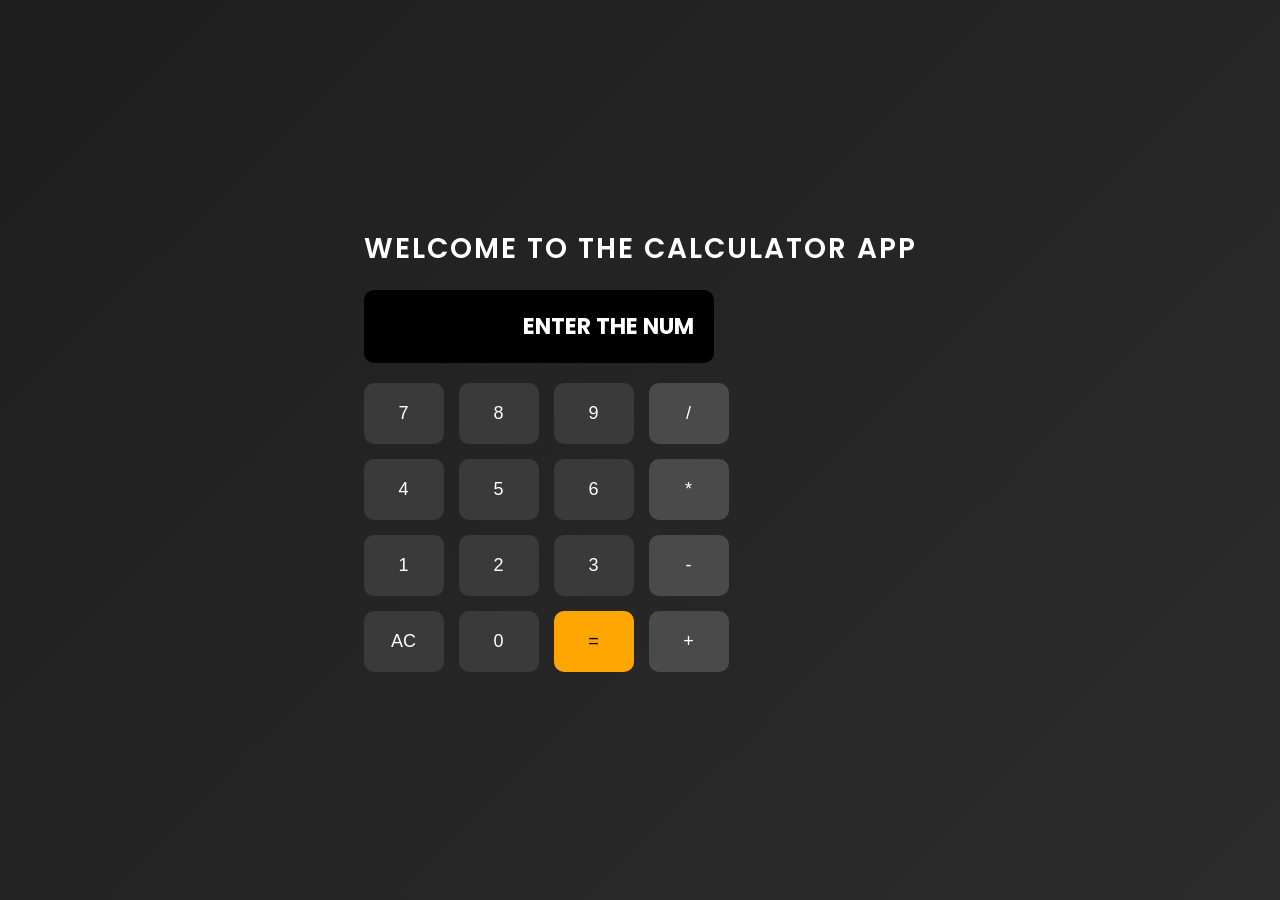
==== index.html @ 5315263a "Add files via upload" ====
<!DOCTYPE html>
<html lang="en">
<head>
    <meta charset="UTF-8">
    <meta name="viewport" content="width=device-width, initial-scale=1.0">
    <title>Calculator</title>

    <link rel="stylesheet" href="style.css">
    <link href="https://fonts.googleapis.com/css2?family=Poppins:wght@400;600&display=swap" rel="stylesheet">
</head>
<body>
    <div class=""app>
    <h1> WELCOME TO THE CALCULATOR APP</h1>
    <h2 id="num">ENTER THE NUM</h2>
    <div class="calculator">
        <button onclick="press('7')">7</button>
        <button onclick="press('8')">8</button>
        <button onclick="press('9')">9</button>
        <button onclick="press('/')">/</button>

        <button onclick="press('4')">4</button>
        <button onclick="press('5')">5</button>
        <button onclick="press('6')">6</button>
        <button onclick="press('*')">*</button>

        <button onclick="press('1')">1</button>
        <button onclick="press('2')">2</button>
        <button onclick="press('3')">3</button>
        <button onclick="press('-')">-</button>
    
        <button onclick="clearDisplay()">AC</button>
        <button onclick="press('0')">0</button>
        <button onclick="calculate()" class="equal">=</button>
        <button onclick="press('+')">+</button>
       </div>
    </div>
    
    <script src="script.js"></script>
</body>
</html>
---- style.css ----
/* Reset */
* {
    margin: 0;
    padding: 0;
    box-sizing: border-box;
}

/* Body layout */
body {
    height: 100vh;
    background: linear-gradient(135deg, #1e1e1e, #2c2c2c);
    color: white;

    display: flex;
    flex-direction: row;
    flex-direction: column;
    justify-content: center;
    align-items: center;

    font-family: 'Poppins', sans-serif;
}

/* Title */
h1 {
    font-size: 28px;
    margin-bottom: 20px;
    letter-spacing: 2px;
    font-weight: 600;
}

/* Display */
#num {
    width: 350px;
    padding: 20px;
    margin-bottom: 20px;

    background: black;
    border-radius: 10px;

    text-align: right;
    font-size: 22px;
}

/* Calculator grid */
.calculator {
    display: grid;
    grid-template-columns: repeat(4, 80px);
    gap: 15px;
}

/* Buttons */
button {
    padding: 20px;
    font-size: 18px;

    border: none;
    border-radius: 10px;

    background: #3a3a3a;
    color: white;

    cursor: pointer;
    transition: 0.2s;
}

/* Hover effect */
button:hover {
    background: #555;
}

/* Equal button highlight */
.equal {
    background: orange;
    color: black;
    grid-column: span 1;
}

/* Operator buttons (optional styling) */
button:nth-child(4n) {
    background: #4a4a4a;
}
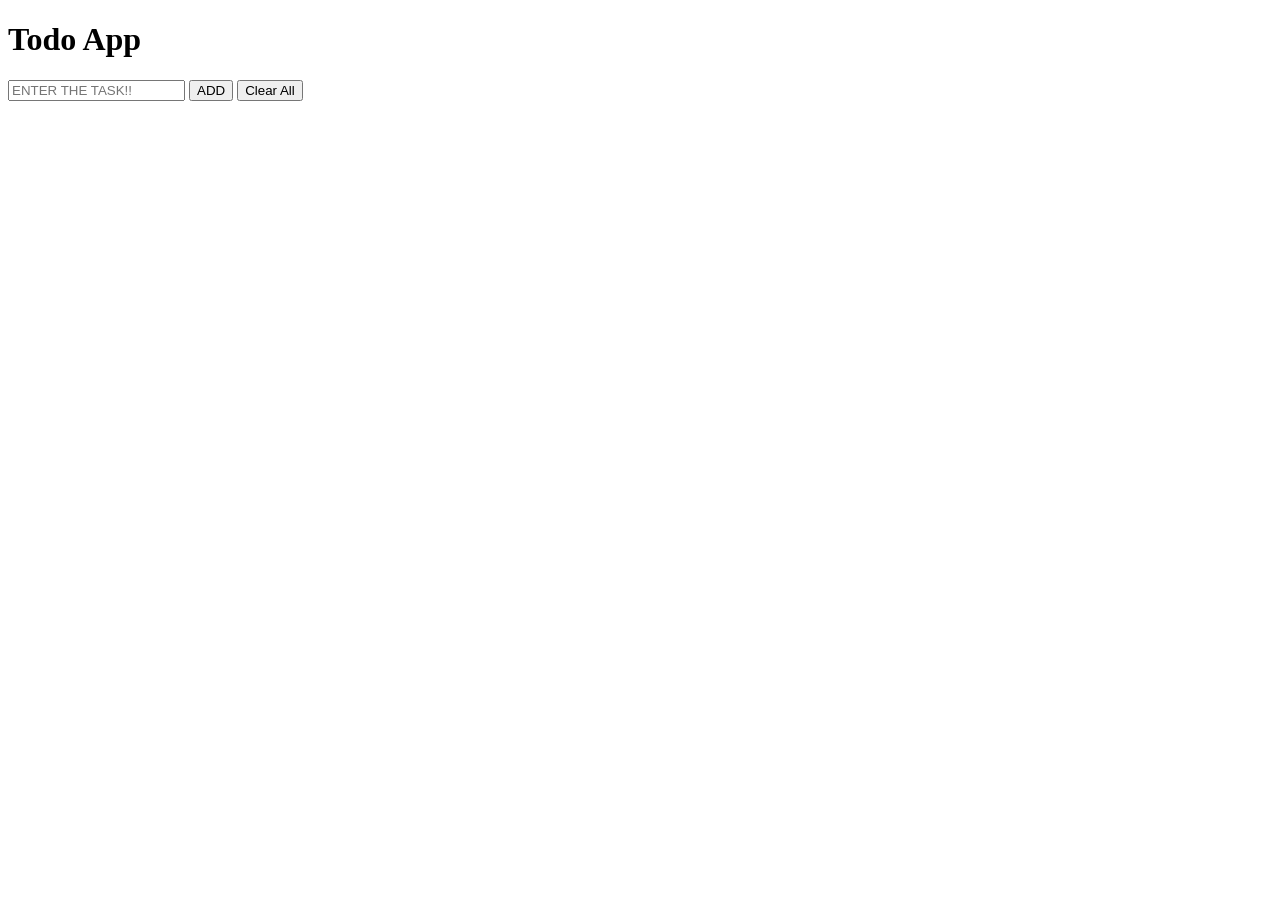
==== commit 8736e3b9: "Add files via upload" ====
--- a/index.html
+++ b/index.html
@@ -3,38 +3,15 @@
 <head>
     <meta charset="UTF-8">
     <meta name="viewport" content="width=device-width, initial-scale=1.0">
-    <title>Calculator</title>
-
-    <link rel="stylesheet" href="style.css">
-    <link href="https://fonts.googleapis.com/css2?family=Poppins:wght@400;600&display=swap" rel="stylesheet">
+    <title>TODO App</title>
 </head>
 <body>
-    <div class=""app>
-    <h1> WELCOME TO THE CALCULATOR APP</h1>
-    <h2 id="num">ENTER THE NUM</h2>
-    <div class="calculator">
-        <button onclick="press('7')">7</button>
-        <button onclick="press('8')">8</button>
-        <button onclick="press('9')">9</button>
-        <button onclick="press('/')">/</button>
-
-        <button onclick="press('4')">4</button>
-        <button onclick="press('5')">5</button>
-        <button onclick="press('6')">6</button>
-        <button onclick="press('*')">*</button>
-
-        <button onclick="press('1')">1</button>
-        <button onclick="press('2')">2</button>
-        <button onclick="press('3')">3</button>
-        <button onclick="press('-')">-</button>
+    <h1>Todo App</h1>
+    <input id="todo-input" placeholder="ENTER THE TASK!!">
+    <button id="todo-btn">ADD</button>
+    <button onclick="clearAll()">Clear All</button>
     
-        <button onclick="clearDisplay()">AC</button>
-        <button onclick="press('0')">0</button>
-        <button onclick="calculate()" class="equal">=</button>
-        <button onclick="press('+')">+</button>
-       </div>
-    </div>
-    
+    <ul id="todo-list"></ul>
     <script src="script.js"></script>
 </body>
 </html>
